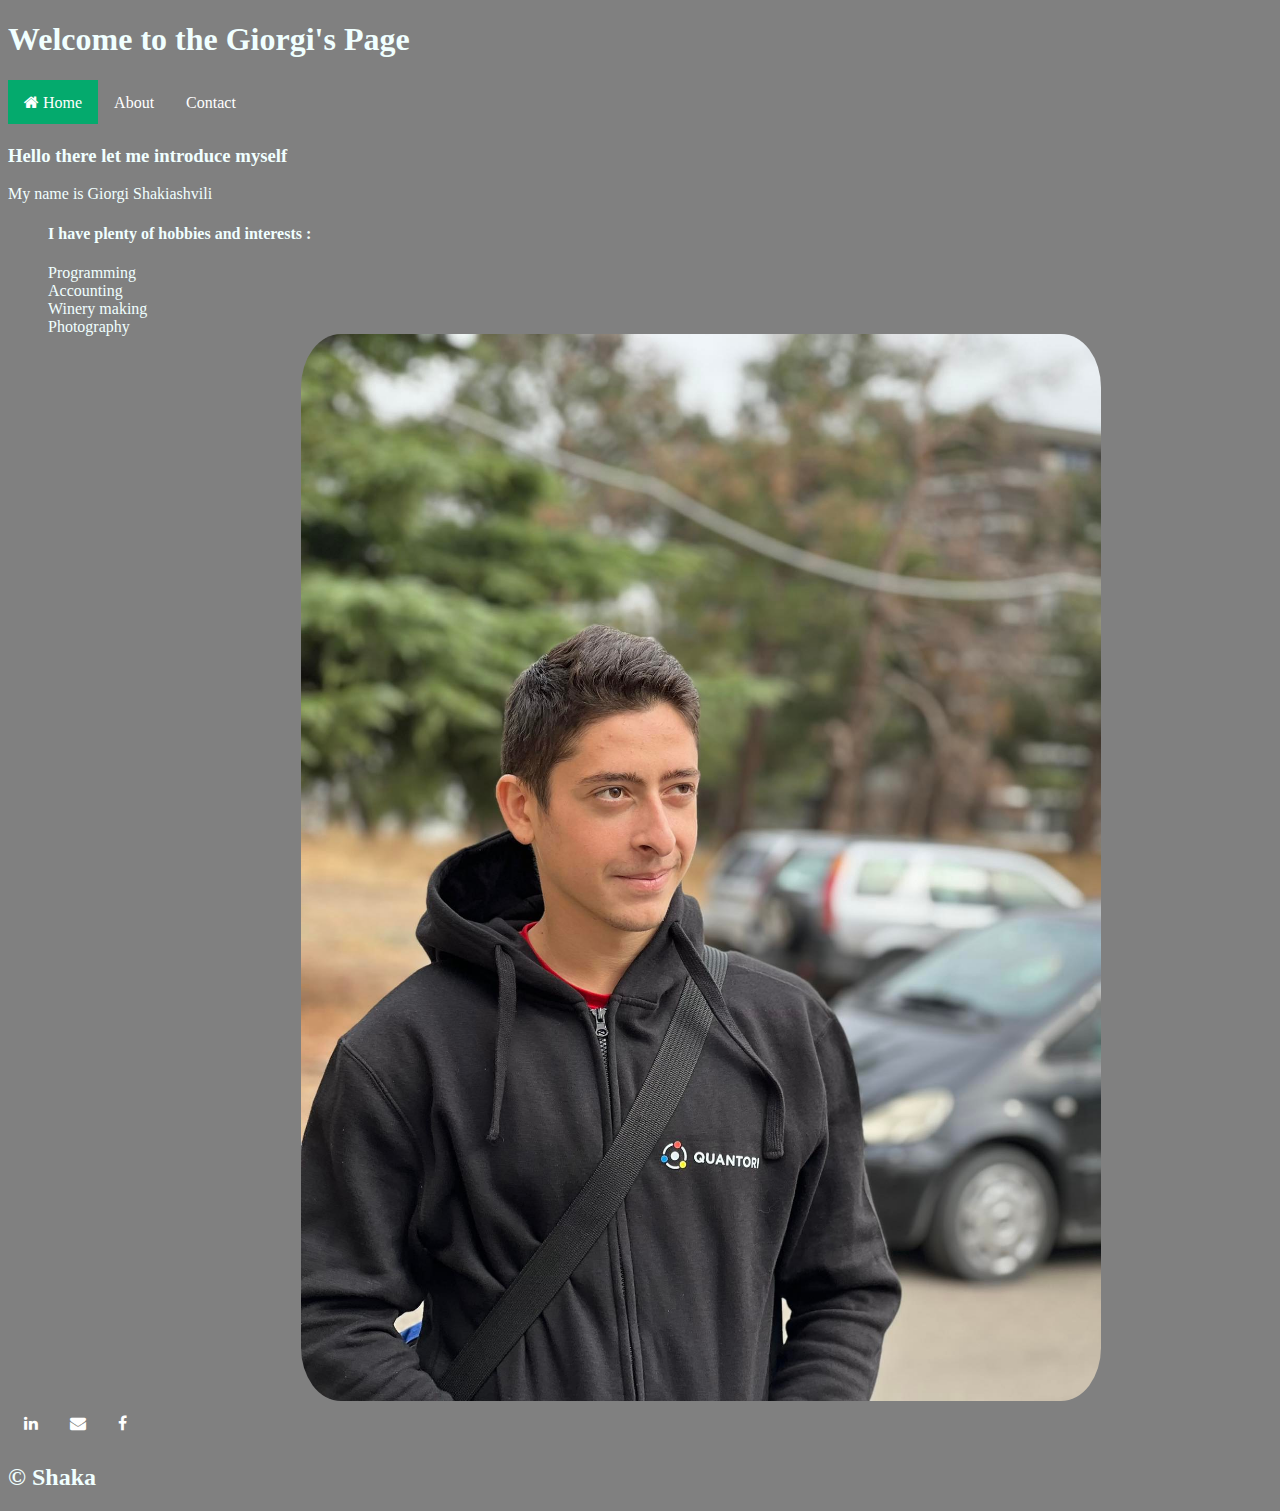
==== index.html @ 953d70dd "shaka" ====
<!DOCTYPE html>
<html lang="en">
<head>
    <meta charset="UTF-8">
    <meta http-equiv="X-UA-Compatible" content="IE=edge">
    <meta name="viewport" content="width=device-width, initial-scale=1.0">
    <title>Shaka</title>
    <link rel="stylesheet" href="style.css">
    <link rel="shortcut icon" type="image/x-icon" href="https://img.icons8.com/ios/50/000000/portfolio.png">
    <link rel="stylesheet" href="https://cdnjs.cloudflare.com/ajax/libs/font-awesome/4.7.0/css/font-awesome.min.css">
</head>
<body>
    <h1 class="wel">Welcome to the Giorgi's Page</h1>
    <nav class="menu">
       <ul class="li">
        <li class="l"><a href="#home" class="fa fa-home active"> Home</a></li>
        <li class="l"><a href="about.htm" target="_blank">About</a></li>
        <li class="l"><a href="#contact">Contact</a></li>
       </ul> 
    </nav>
    <div class="home" id="home">
        <h3>Hello there let me introduce myself</h3>
        <div>
            <p>My name is Giorgi Shakiashvili</p>
            <ul><h4>I have plenty of hobbies and interests :</h4>
                <li>Programming</li>
                <br>
                <li>Accounting</li>
                <br>
                <li>Winery making</li>
                <br>
                <li>Photography</li>
            </ul>
            <img src="/qu.jpg" alt="shaki" width="">
        </div>
    </div>
    <footer>
        <div class='contact' id="contact">
            
        </div>
        <div id="contact" class="menu">
            <ul class="li">
                <li class="l"><a href="https://www.linkedin.com/in/george-shakiashvili/" target="_blank" class="fa fa-linkedin"></a></li>
                <li class="l"><a href="mailto:giorgibatoni2110@gmail.com" class="fa fa-envelope"></a></li>
                <li class="l"><a href="https://www.facebook.com/shaksona01" target="_blank" class="fa fa-facebook"></a></li>
            </ul>
        </div>
        <h2> &#169; Shaka</h2>
    </footer>

</body>
</html>
---- style.css ----
* {
    background-color: gray;
    color: azure;
    box-sizing: border-box
}
img {
  /*  width: 100%;
    max-width: 800px;
    height: auto;
    border-radius: 5%; 
    display: inline; */
  display: block;
  margin-left: auto;
  margin-right: auto;
  width: 100%;
  height: auto;
  max-width: 800px;
  border-radius: 5%;

}
.li{
    list-style-type: none;
    margin: 0;
    padding: 0;
    overflow: hidden; 
    /*background-color: #333;
     /*position: fixed; */
    top: 0;
    width: 100%;
  }
  
  li {
    float: left;
  }
  
  .l a {
    display: block;
    color: white;
    text-align: center;
    padding: 14px 16px;
    text-decoration: none;
  }
  
 /* li a:hover:not(.active) {
    background-color: #111;
  }
  */
.active{
    background-color: #04AA6D;
}
/*.menu {
   /*display: inline;
  margin: o auto;
  float: right;
  color: #f2f2f2;
  text-align: center;
  align-items: center;
  padding: 14px 16px;
  text-decoration: none;
  font-size: 17px;
  text-align: right;
  float: inline-star;
  height: auto;
  width: auto;
  vertical-align:;
  
  margin: auto;
  width: 50%;
  float: left;
  border: 3px solid green;
  padding: 10px;
}
*/
li {
    list-style: none;
}
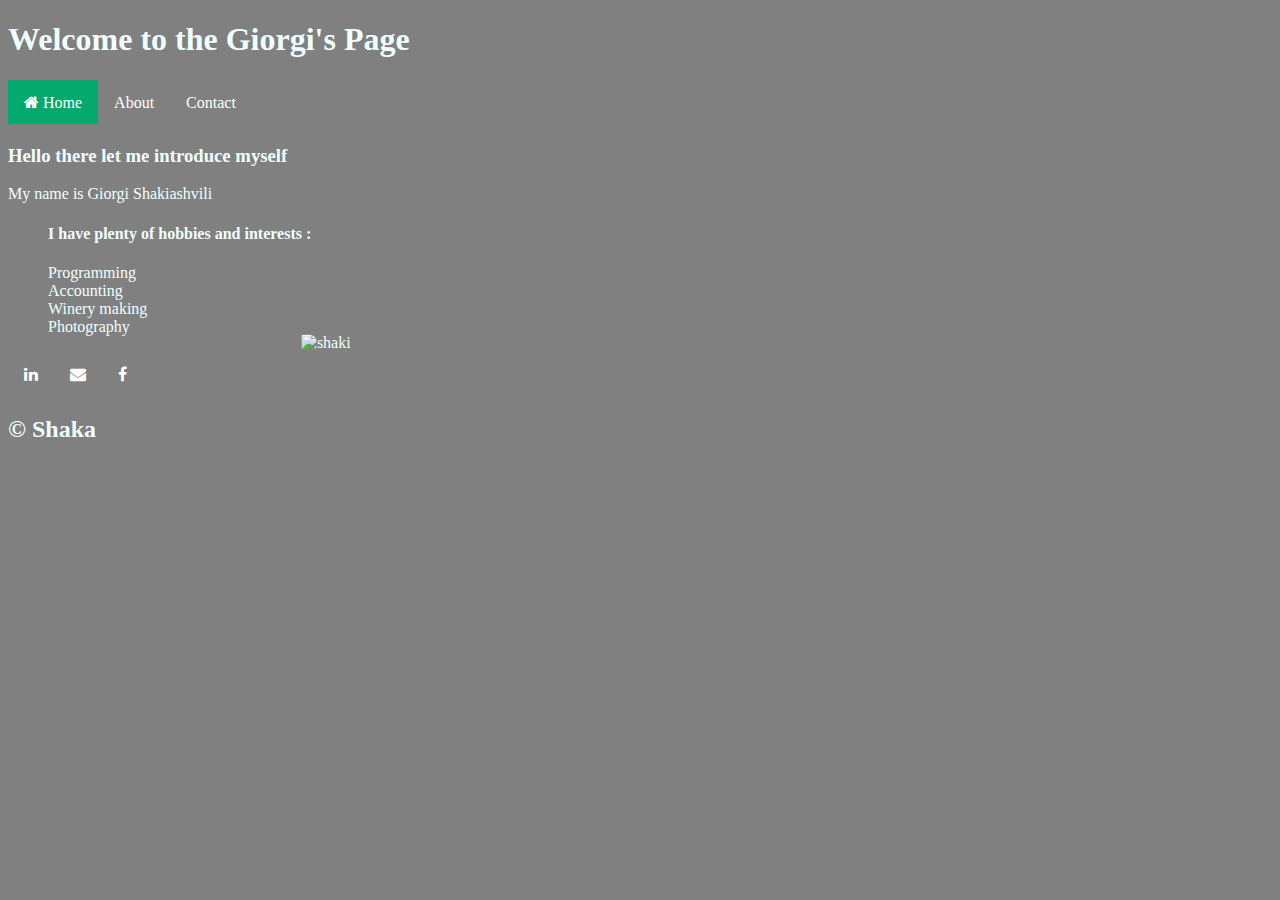
==== commit 57d2d433: "Update index.html" ====
--- a/index.html
+++ b/index.html
@@ -31,7 +31,7 @@
                 <br>
                 <li>Photography</li>
             </ul>
-            <img src="/qu.jpg" alt="shaki" width="">
+            <img src="https://raw.githubusercontent.com/shuknorris/shaki/main/qu.jpg" alt="shaki" width="">
         </div>
     </div>
     <footer>
@@ -49,4 +49,4 @@
     </footer>
 
 </body>
-</html>+</html>
